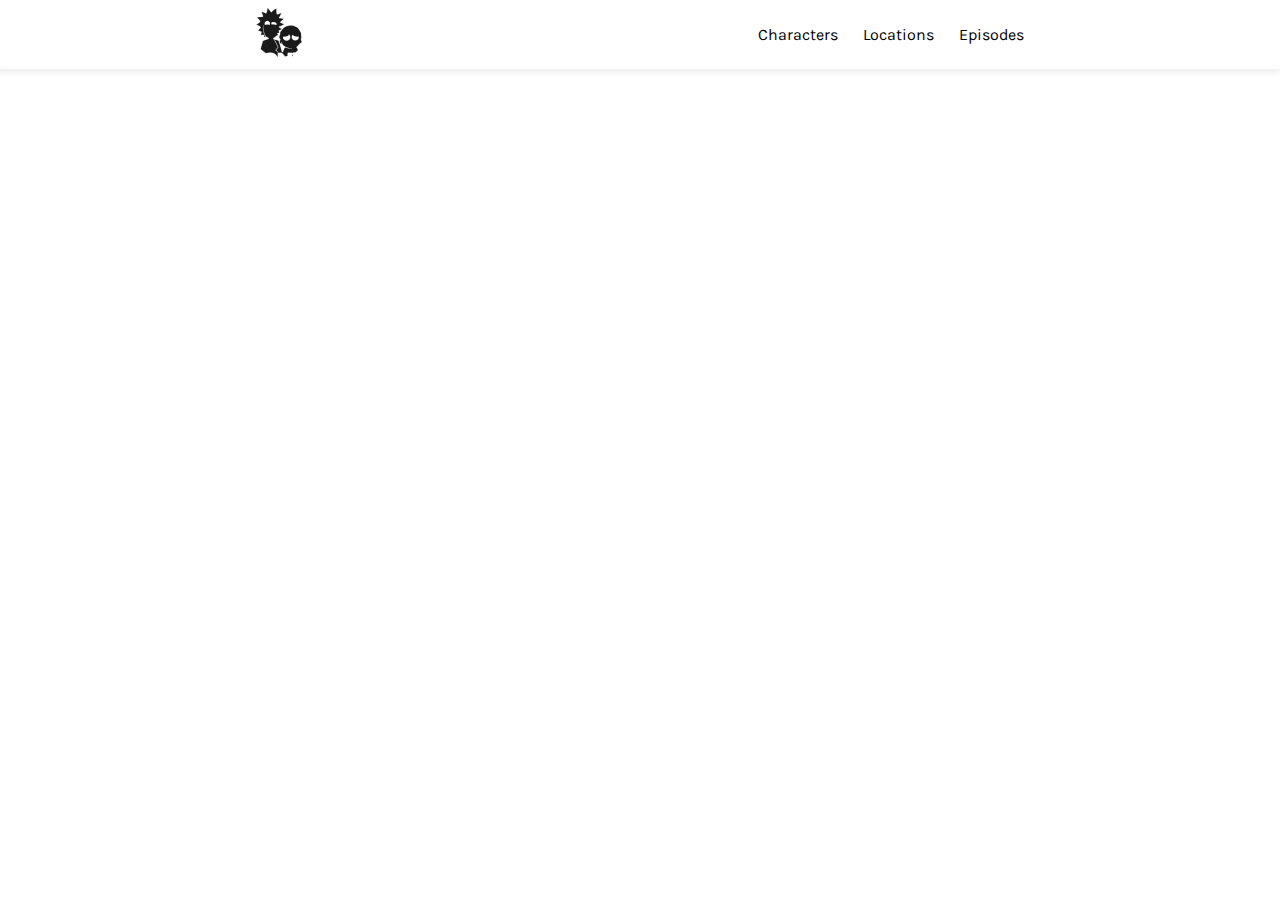
==== page/index.html @ 28fe895c "Added html, js, images" ====
<!DOCTYPE html>
<html lang="en">
  <head>
    <meta charset="UTF-8" />
    <meta name="viewport" content="width=device-width, initial-scale=1.0" />
    <title>Data</title>
    <link rel="stylesheet" href="../css/style.css" />
    <link rel="stylesheet" href="style.css" />
  </head>
  <body>
    <header>
      <div class="header container">
        <a href="/">
          <img src="../images/logo-black1.png" alt="logo" />
        </a>
        <ul>
          <li><a href="/">Characters</a></li>
          <li><a href="/">Locations</a></li>
          <li><a href="/">Episodes</a></li>
        </ul>
      </div>
    </header>
    <div class="cards"></div>
    <div class="box-modal">
      <div class="modal">
        <span id="modal-closed"
          ><img
            src="[data-uri]"
            alt="close"
            width="25px"
            ;
            height="auto"
            ;
        /></span>
        <div class="modal-body"></div>
      </div>
    </div>
    <script src="../code/page.js"></script>
  </body>
</html>
---- css/style.css ----
@import url("https://fonts.googleapis.com/css2?family=Karla:wght@700&display=swap");

html {
  --Karla: "Karla", sans-serif;
  --black: black;
}

header,
footer {
  font-family: var(--Karla);
}
header {
  box-shadow: -2px 0px 8px 2px rgba(0, 0, 0, 0.1); /*x y blour radius*/
}

body + {
  box-sizing: border-box;
  background-color: white;
}

.container {
  width: 60%;
  margin: 0 auto;
}
.header {
  display: flex;
  min-height: 50px;
  align-items: center;
  justify-content: space-between;
  padding: 8px;
}

body,
.header ul {
  margin: 0;
  padding: 0;
}

a {
  text-decoration: none;
  color: var(--black);
}

ul {
  list-style: none;
  display: flex;
  gap: 25px;
}

.box {
  display: flex;
  flex-direction: column;
  align-items: center;
  justify-content: space-between;
}

.banner {
  padding: 16px;
}

.search input {
  border: 1px solid rgba(0, 0, 0, 0.5);
  border-radius: 8px;
  width: 500px;
  padding: 1rem;
  padding-left: 3rem;
  background-image: url("../images/Icon.svg");
  background-repeat: no-repeat;
  background-position: 16px center;
}

.cards {
  display: flex;
  gap: 1rem;
  padding: 65px 0;
}

.card {
  cursor: pointer;
  display: flex;
  align-items: center;
  justify-content: center;
  width: 250px;
  height: 120px;
  border-radius: 4px;
  box-shadow: 0px 1px 5px rgba(0, 0, 0, 0.2), 0px 3px 4px rgba(0, 0, 0, 0.12),
    0px 2px 4px;
}


@media (max-width: 600px) {
  .container {
    width: 100%;
  }
}
---- page/style.css ----
.cards {
  flex-wrap: wrap;
  justify-content: space-evenly;
}

.card {
  height: auto;
  flex-direction: column;
}

.card img {
  width: 100%;
}

.box-modal {
  position: fixed;
  background-color: rgba(160, 132, 132, 0.459); /*делаем прозрачное модальное окно*/
  top: 0;
  left: 0;
  right: 0;
  bottom: 0;
  display: none;
  justify-content: center;
  align-items: center;
}

.box-modal.active {
  display: flex;
}

.modal {
  width: 800px;
  height: 500px;
  overflow: auto;
  background-color: white;
  border-radius: 10px;
  position: relative;
  padding: 1.5rem;
  word-break: break-all;
}

#modal-closed {
  position: absolute;
  right: 10px;
  top: 10px;
  cursor: pointer;
  transition: transform 0.5s linear;
}

#modal-closed:hover {
  transform: scale(1.2);
}

.modal-body {
  display: block;
  text-align: center;
  line-height: 40px;
  padding: 100px 0;
}

.modal-body a {
  border: 1px solid black;
  padding: 10px 15px;
  margin-top: 30px;
  border-radius: 4px;
  cursor: pointer;
}
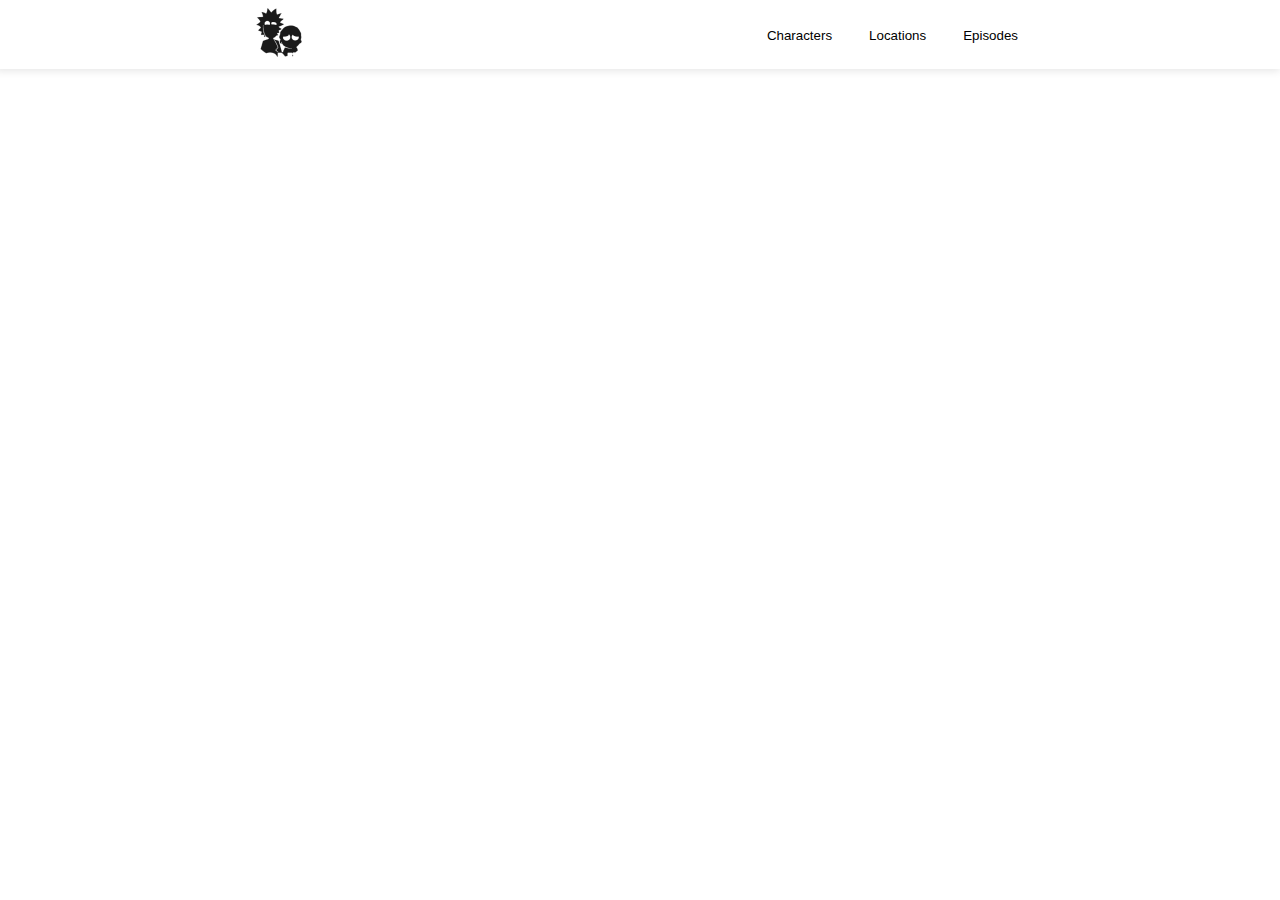
==== commit 2827ba9c: "Added navigation to other pages" ====
--- a/page/index.html
+++ b/page/index.html
@@ -10,13 +10,13 @@
   <body>
     <header>
       <div class="header container">
-        <a href="/">
-          <img src="../images/logo-black1.png" alt="logo" />
-        </a>
+        <div>
+          <img id="logo" src="../images/logo-black1.png" alt="logo" />
+        </div>
         <ul>
-          <li><a href="/">Characters</a></li>
-          <li><a href="/">Locations</a></li>
-          <li><a href="/">Episodes</a></li>
+          <li><button>Characters</button></li>
+          <li><button>Locations</button></li>
+          <li><button>Episodes</button></li>
         </ul>
       </div>
     </header>
--- a/css/style.css
+++ b/css/style.css
@@ -39,6 +39,11 @@
 a {
   text-decoration: none;
   color: var(--black);
+}
+
+button {
+  border: none;
+  background-color: white;
 }
 
 ul {
@@ -87,7 +92,6 @@
     0px 2px 4px;
 }
 
-
 @media (max-width: 600px) {
   .container {
     width: 100%;
